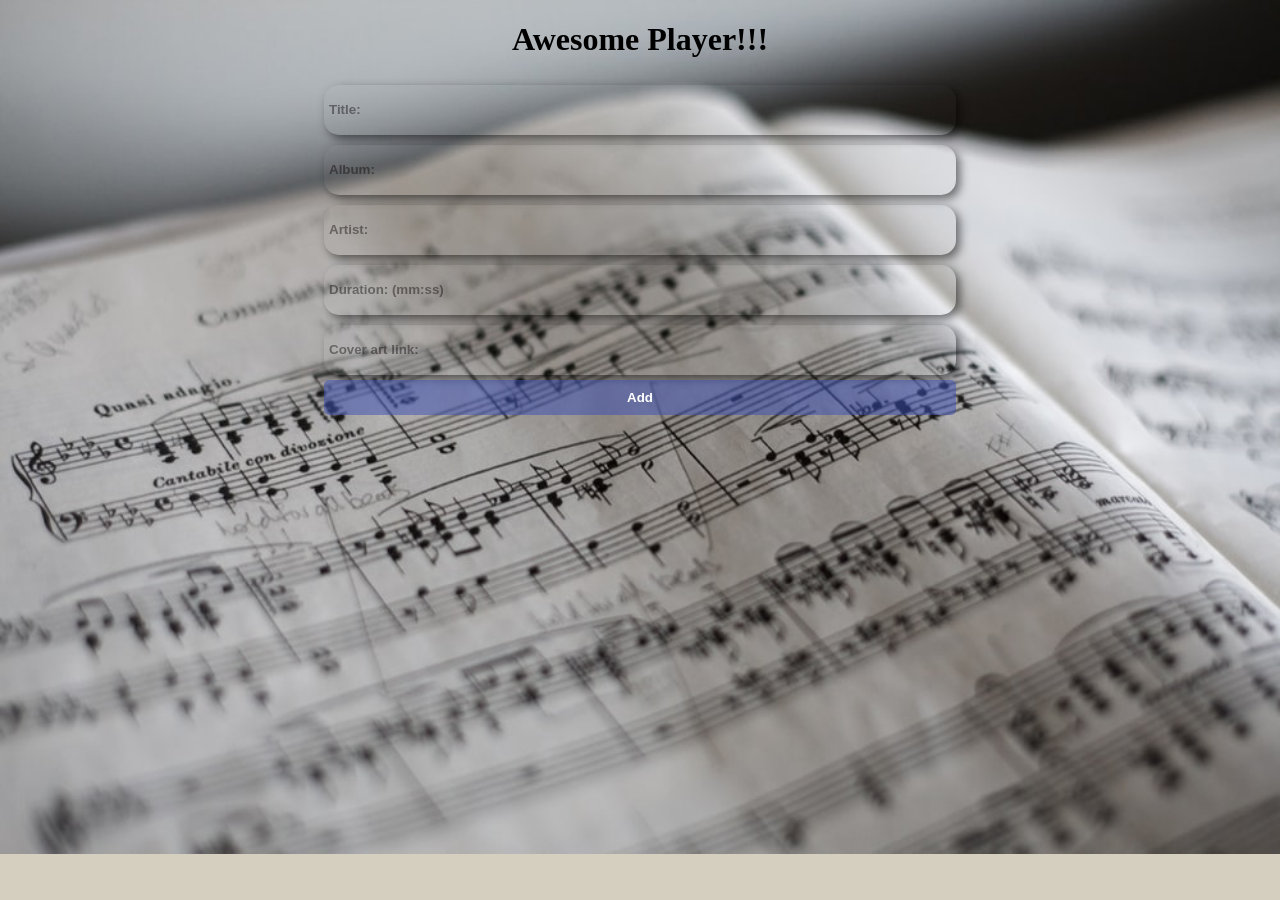
==== index.new.html @ c674fe34 "added class" ====
<!DOCTYPE html>
<html lang="en">
    <head>
        <meta charset="UTF-8" />
        <title>Awesome MP3 Player</title>
        <link rel="shortcut icon" type="image/x-icon" href="./images/icon.png" />
        <link rel="stylesheet" href="./style.css">
        <script src="./scripts/player.js"></script>
        <script src="./scripts/index.new.js" defer></script>
    </head>
    <body>
        <h1>Awesome Player!!!</h1>
        <div id="add-section">
            <h2>Add a new song</h2>
            <div id="inputs">
                <input class="input" id="title" placeholder="Title:">
                <input class="input" id="album" placeholder="Album:">
                <input class="input" id="artist" placeholder="Artist:">
                <input class="input" id="duration" placeholder="Duration: (mm:ss)">
                <input class="input" id="cover-art" placeholder="Cover art link:">
            </div>
            <button id="add-button">Add</button>
        </div>
        <div id="songs">
            <h2>Songs</h2>
            <div class="list">
                <!-- <div class="song">
                    <div class="left">
                        <img class="cover-art" src="./images/cover_art/jinjer_vortex.jpg">
                        <div class="song-details">
                            <span class="title">Vortex</span>
                            <span class="album">Wallflowers</span>
                            <span class="artist">Jinjer</span>
                        </div>
                    </div>
                    <div class="right">
                        <div class="song-duration">04:02</div>
                        <div class="song-actions">
                            <button class="play-button">Play</button>
                            <button class="remove-button">Remove</button>
                        </div>
                    </div>
                </div> -->
            </div>
        </div>
        <div id="playlists">
            <h2>Playlists</h2>
            <ul id="playListList" class="list">
                
            </ul>
        </div>
    </body>
</html>
---- style.css ----
*, *:before, *:after {
    box-sizing: border-box;
  }
body{
    text-align: center;
    font-size: 100%;
    background-image: url(./images/photo-1507838153414-b4b713384a76.jfif);
    background-repeat: no-repeat;
    background-size: cover;
    background-color: #d4cfbf;
    margin: 0,0,0,0;
    }

.album-art{
    border-radius: 50%;
    display: block;
    margin-left: auto;
    margin-right: auto;
    margin-bottom: 0;
    margin-top: 2%;
    width: 50%;
    border: 2px solid rgba(84, 87, 87, 0.329);
    padding: 2px;
    align-items: center;
    size: 5px;
}


.short-duration{
    color: greenyellow;
}
.duration{
    color: indianred;
}

span{
    margin-right: 0;
}
.text{
    -webkit-animation: moving 11s infinite;
    animation: moving 11s infinite;
}
@keyframes moving {
    from {transform: translateX(0%);}
    to {transform: translateX(110%);}
}
h2{
    display: none;
}
.song{
    position: relative;
    width: 390px;
    padding: 10px 40px;
    border: 1px transparent;
    border-radius: 15px;
    background: transparent 50%;
    overflow: hidden;
    align-self: center;
    margin-left: 34%;
  }
  #inputs{
    display: flex; 
    flex-direction: column;
    align-items:center;
    justify-content : space-around;

  }
  input{
    width: 50%;
    padding:5px;
    margin: 5px;
    border-radius:15px;
    border:0;
    box-shadow:4px 4px 10px rgba(0, 0, 0, 0.514);
    height:50px;
    background-color: transparent;
    color: rgb(20, 2, 70);
    
}
input:hover {
    background-color: #634d4d2f;
    border: 10px solid rgba(134, 129, 129, 0);
  }

::placeholder { /* Chrome, Firefox, Opera, Safari 10.1+ */
    color: rgba(8, 0, 0, 0.418);
    font-weight: bold;
  }
  #add-button {

    /* remove default behavior */
    appearance:none;
    -webkit-appearance:none;
  
    /* usual styles */
    padding:10px;
    border:none;
    background-color:#3f51b585;
    color:#fff;
    font-weight:600;
    border-radius:5px;
    width: 50%;
  
  }
  #add-button:hover{
    background-color:#3f51b5;

  }
  .now-playing{
    background-color: rgba(61, 199, 199, 0.315);
}
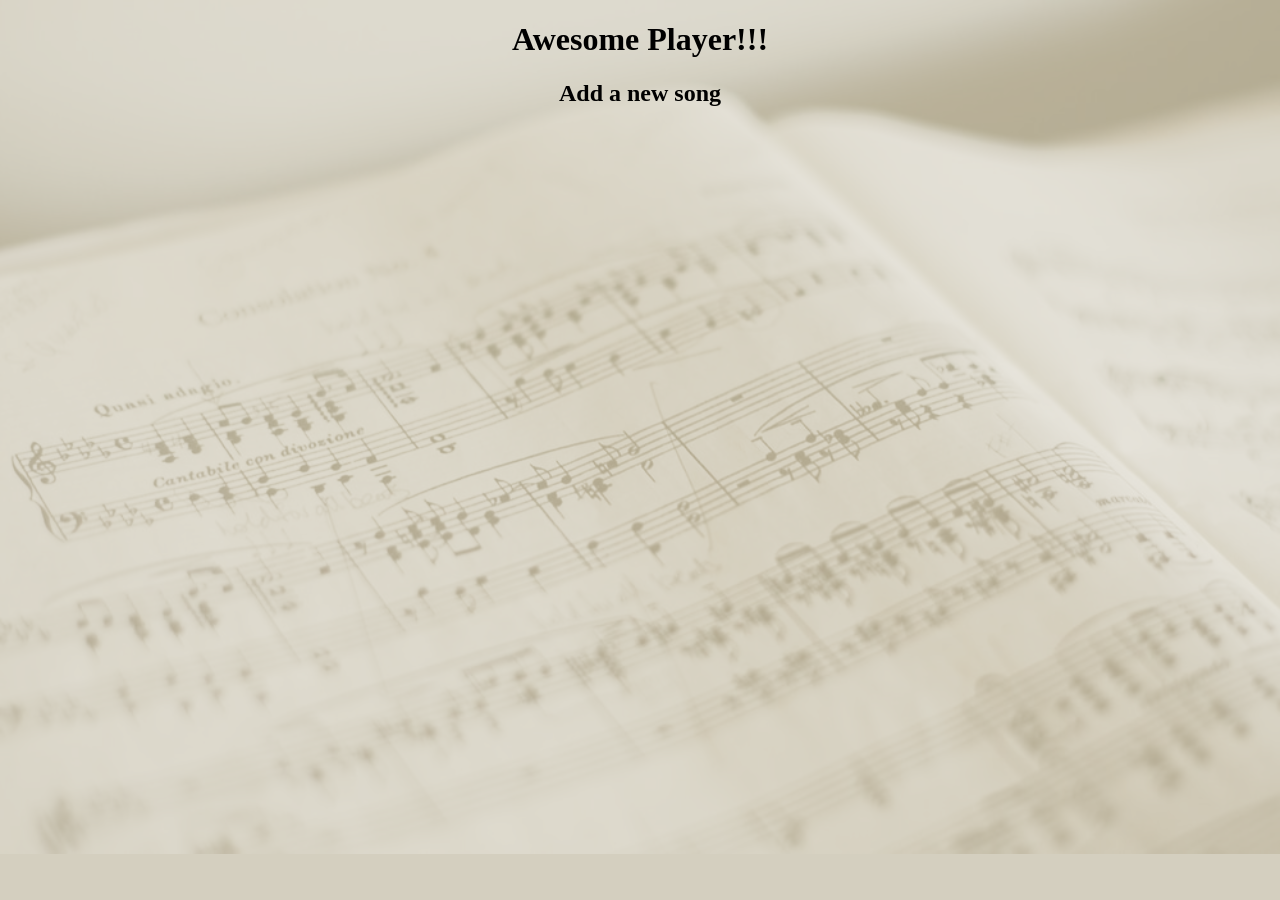
==== commit 6260c662: "first changes" ====
--- a/index.new.html
+++ b/index.new.html
@@ -11,43 +11,45 @@
     <body>
         <h1>Awesome Player!!!</h1>
         <div id="add-section">
-            <h2>Add a new song</h2>
-            <div id="inputs">
-                <input class="input" id="title" placeholder="Title:">
+            <h2 id="add-sec-headline">Add a new song</h2>
+            <div id="inputs" class="inputs">
+                <input class="input" id="title" placeholder="Title:" required>
                 <input class="input" id="album" placeholder="Album:">
                 <input class="input" id="artist" placeholder="Artist:">
-                <input class="input" id="duration" placeholder="Duration: (mm:ss)">
+                <input class="input" id="duration" placeholder="Duration: (mm:ss)" required>
                 <input class="input" id="cover-art" placeholder="Cover art link:">
             </div>
-            <button id="add-button">Add</button>
+            <button id="add-button" class="inputs add-section-buttons" >☑Add</button>
+            <button id="cancel-button" class="inputs add-section-buttons">Go Back⬅</button>
         </div>
-        <div id="songs">
-            <h2>Songs</h2>
-            <div class="list">
-                <!-- <div class="song">
-                    <div class="left">
-                        <img class="cover-art" src="./images/cover_art/jinjer_vortex.jpg">
-                        <div class="song-details">
-                            <span class="title">Vortex</span>
-                            <span class="album">Wallflowers</span>
-                            <span class="artist">Jinjer</span>
+        <div id=content-section class="content">
+            <div id="songs">
+                <h2>Songs</h2>
+                    <!-- <div class="song">
+                        <div class="left">
+                            <img class="cover-art" src="./images/cover_art/jinjer_vortex.jpg">
+                            <div class="song-details">
+                                <span class="title">Vortex</span>
+                                <span class="album">Wallflowers</span>
+                                <span class="artist">Jinjer</span>
+                            </div>
                         </div>
-                    </div>
-                    <div class="right">
-                        <div class="song-duration">04:02</div>
-                        <div class="song-actions">
-                            <button class="play-button">Play</button>
-                            <button class="remove-button">Remove</button>
+                        <div class="right">
+                            <div class="song-duration">04:02</div>
+                            <div class="song-actions">
+                                <button class="play-button">Play</button>
+                                <button class="remove-button">Remove</button>
+                            </div>
                         </div>
-                    </div>
-                </div> -->
+                    </div> -->
+                </div>
             </div>
-        </div>
-        <div id="playlists">
-            <h2>Playlists</h2>
-            <ul id="playListList" class="list">
-                
-            </ul>
+            <div id="playlists">
+                <h2>Playlists</h2>
+                <ul id="playListList" class="list">
+
+                </ul>
+            </div>
         </div>
     </body>
 </html>
--- a/style.css
+++ b/style.css
@@ -7,7 +7,8 @@
     font-size: 100%;
     background-image: url(./images/photo-1507838153414-b4b713384a76.jfif);
     background-repeat: no-repeat;
-    background-size: cover;
+    background-blend-mode:soft-light;
+    background-size:cover;
     background-color: #d4cfbf;
     margin: 0,0,0,0;
     }
@@ -57,56 +58,72 @@
     background: transparent 50%;
     overflow: hidden;
     align-self: center;
-    margin-left: 34%;
-  }
-  #inputs{
-    display: flex; 
-    flex-direction: column;
-    align-items:center;
-    justify-content : space-around;
+}
 
-  }
-  input{
-    width: 50%;
-    padding:5px;
-    margin: 5px;
-    border-radius:15px;
-    border:0;
-    box-shadow:4px 4px 10px rgba(0, 0, 0, 0.514);
-    height:50px;
-    background-color: transparent;
-    color: rgb(20, 2, 70);
-    
+input{
+  width: 50%;
+  padding:5px;
+  margin: 5px;
+  border-radius:15px;
+  border:0;
+  box-shadow:4px 4px 10px rgba(0, 0, 0, 0.514);
+  height:50px;
+  background-color:rgba(255, 228, 196, 0.493);
+  color: rgb(20, 2, 70);
+  
 }
 input:hover {
     background-color: #634d4d2f;
     border: 10px solid rgba(134, 129, 129, 0);
-  }
+}
+
+
 
 ::placeholder { /* Chrome, Firefox, Opera, Safari 10.1+ */
-    color: rgba(8, 0, 0, 0.418);
+    color: rgba(8, 0, 0, 0.562);
     font-weight: bold;
-  }
-  #add-button {
+}
+.add-section-buttons{
+  padding:10px;
+  border:none;
+  background-color:#3f51b585;
+  color:#fff;
+  font-weight:600;
+  border-radius:5px;
+  width: 50%;
+  align-items:center;
+  margin-left: 25%;
+  margin-bottom: 2px;
+}
+.add-section-buttons:hover{
+  background-color:#3f51b5;
+}
+#add-sec-headline{
+  display: block;
+}
+.inputs{
+  display: none;
+}
+.open{
+  display: flex;
+  flex-direction: column;
+  align-items:center;
+  justify-content : space-around;
+}
+.close{
+  display: none;
+}
 
-    /* remove default behavior */
-    appearance:none;
-    -webkit-appearance:none;
-  
-    /* usual styles */
-    padding:10px;
-    border:none;
-    background-color:#3f51b585;
-    color:#fff;
-    font-weight:600;
-    border-radius:5px;
-    width: 50%;
-  
-  }
-  #add-button:hover{
-    background-color:#3f51b5;
+#add-sec-headline:hover{
+  color: rgb(96, 240, 240);
+}
+#songs{
+  display: flex;
+  flex-flow: row wrap;
+  align-items:center;
 
-  }
-  .now-playing{
-    background-color: rgba(61, 199, 199, 0.315);
+  justify-content : space-around;
+}
+.now-playing{
+  background-color: rgba(61, 199, 199, 0.315);
 }
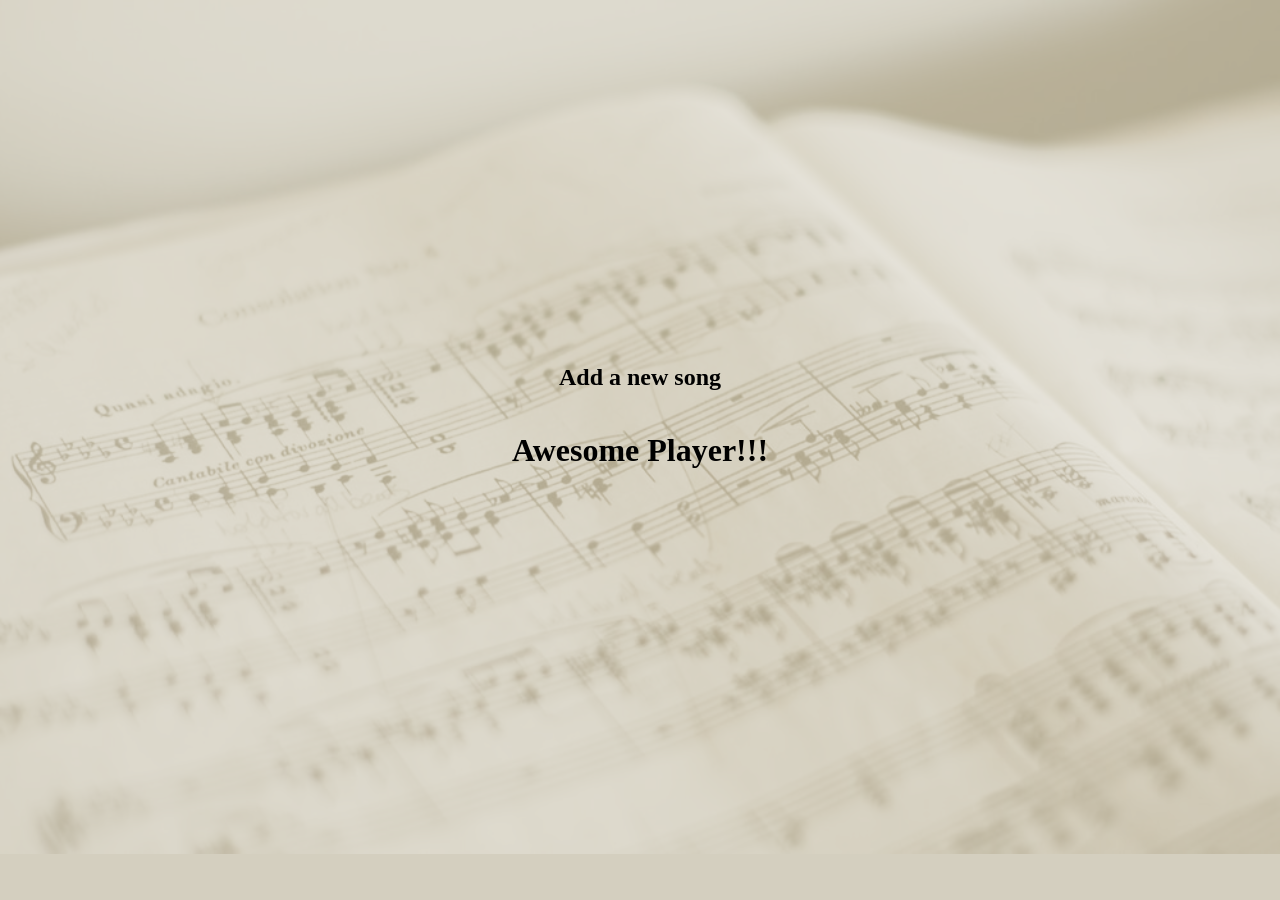
==== commit d9ef8977: "more styling" ====
--- a/index.new.html
+++ b/index.new.html
@@ -25,24 +25,7 @@
         <div id=content-section class="content">
             <div id="songs">
                 <h2>Songs</h2>
-                    <!-- <div class="song">
-                        <div class="left">
-                            <img class="cover-art" src="./images/cover_art/jinjer_vortex.jpg">
-                            <div class="song-details">
-                                <span class="title">Vortex</span>
-                                <span class="album">Wallflowers</span>
-                                <span class="artist">Jinjer</span>
-                            </div>
-                        </div>
-                        <div class="right">
-                            <div class="song-duration">04:02</div>
-                            <div class="song-actions">
-                                <button class="play-button">Play</button>
-                                <button class="remove-button">Remove</button>
-                            </div>
-                        </div>
-                    </div> -->
-                </div>
+                    
             </div>
             <div id="playlists">
                 <h2>Playlists</h2>
--- a/style.css
+++ b/style.css
@@ -3,15 +3,18 @@
     box-sizing: border-box;
   }
 body{
-    text-align: center;
-    font-size: 100%;
-    background-image: url(./images/photo-1507838153414-b4b713384a76.jfif);
-    background-repeat: no-repeat;
-    background-blend-mode:soft-light;
-    background-size:cover;
-    background-color: #d4cfbf;
-    margin: 0,0,0,0;
-    }
+  display: flex;
+  flex-direction: column-reverse;
+  align-items: center;
+  text-align: center;
+  font-size: 100%;
+  background-image: url(./images/photo-1507838153414-b4b713384a76.jfif);
+  background-repeat: no-repeat;
+  background-blend-mode:soft-light;
+  background-size:cover;
+  background-color: #d4cfbf;
+  margin-top: 5vw;
+  }
 
 .album-art{
     border-radius: 50%;
@@ -20,7 +23,7 @@
     margin-right: auto;
     margin-bottom: 0;
     margin-top: 2%;
-    width: 50%;
+    width: 100%;
     border: 2px solid rgba(84, 87, 87, 0.329);
     padding: 2px;
     align-items: center;
@@ -51,13 +54,14 @@
 }
 .song{
     position: relative;
-    width: 390px;
+    width: 300px;
     padding: 10px 40px;
     border: 1px transparent;
     border-radius: 15px;
     background: transparent 50%;
     overflow: hidden;
     align-self: center;
+    
 }
 
 input{
@@ -117,13 +121,98 @@
 #add-sec-headline:hover{
   color: rgb(96, 240, 240);
 }
+
 #songs{
+  height: 280px;
+  width: 300px;
+  border:transparent;
+  overflow:auto;
+  position:relative;
   display: flex;
   flex-flow: row wrap;
   align-items:center;
-
   justify-content : space-around;
 }
+
+.overlay {
+  position: absolute; 
+  bottom: 100%;
+  left: 0;
+  right: 0;
+  background-color: #008bba00;
+  overflow: hidden;
+  width: 80%;
+  height: 10%;
+  transition: .5s ease;
+  border-radius: 50%;
+  display: block;
+  margin-left: auto;
+  margin-right: auto;
+  margin-bottom: 0;
+  display: flex;
+  justify-content: center;
+  align-items: center;
+}
+
+.song:hover .overlay {
+  bottom: 0;
+  height: 100%;
+}
+
+.song-button{
+  overflow: hidden;
+  background-color: transparent;
+  border: none;
+  color: white;
+  padding:  70px;
+  text-align: center;
+  text-decoration: none;
+  display: inline-block;
+  font-size: 16px;
+}
+
 .now-playing{
   background-color: rgba(61, 199, 199, 0.315);
-}+  
+
+}
+
+::-webkit-scrollbar {
+  width: 12px;
+  height: 12px;
+  }
+  
+  ::-webkit-scrollbar-track {
+  border: transparent;
+  border-radius: 10px;
+  }
+  
+  ::-webkit-scrollbar-thumb {
+  background: transparent;  
+  border-radius: 10px;
+  }
+  
+  ::-webkit-scrollbar-thumb:hover {
+  background:transparent;  
+  }
+
+  ul {
+    list-style-type: none;
+    margin: 0;
+    padding: 0;
+  }
+
+  .playlist{
+    background-color: rgba(245, 245, 220, 0.377);
+    margin: 2%;
+    padding: 1.5%;
+    width: 100%;
+    display: flex;
+    flex-direction: row;
+    justify-content:space-between;
+    border-radius: 10%;
+    border-width: 2px;
+    border-color: blue;
+  }
+
+  
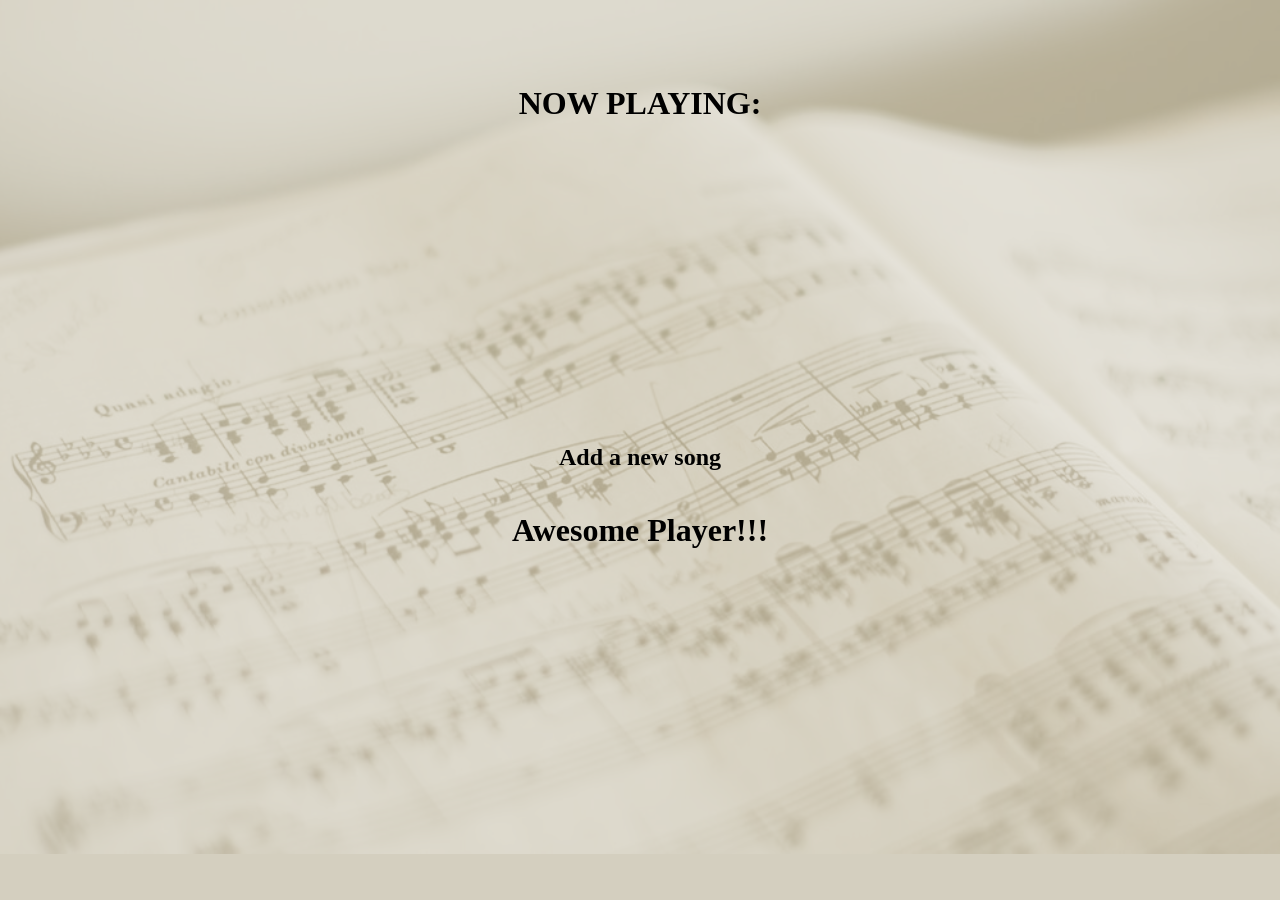
==== commit 25ebd365: "now-playing section not finished!!!" ====
--- a/index.new.html
+++ b/index.new.html
@@ -2,6 +2,7 @@
 <html lang="en">
     <head>
         <meta charset="UTF-8" />
+        <meta name="viewport" content="width=device-width,height=device-height, initial-scale=1">
         <title>Awesome MP3 Player</title>
         <link rel="shortcut icon" type="image/x-icon" href="./images/icon.png" />
         <link rel="stylesheet" href="./style.css">
@@ -34,5 +35,8 @@
                 </ul>
             </div>
         </div>
+        <div>
+            <h1 id="playing">NOW PLAYING:</h1>
+        </div>
     </body>
 </html>
--- a/style.css
+++ b/style.css
@@ -1,8 +1,9 @@
 
-*, *:before, *:after {
+/* *, *:before, *:after {
     box-sizing: border-box;
-  }
+  } */
 body{
+  
   display: flex;
   flex-direction: column-reverse;
   align-items: center;
@@ -65,7 +66,7 @@
 }
 
 input{
-  width: 50%;
+  width: 150%;
   padding:5px;
   margin: 5px;
   border-radius:15px;
@@ -171,11 +172,7 @@
   font-size: 16px;
 }
 
-.now-playing{
-  background-color: rgba(61, 199, 199, 0.315);
-  
-
-}
+
 
 ::-webkit-scrollbar {
   width: 12px;
@@ -215,4 +212,31 @@
     border-color: blue;
   }
 
-  +  .side-el{
+    width: 50%;
+    display: flex;
+    flex-direction: row;
+    justify-content: space-between;
+  }
+
+  .shuffle-button{
+    opacity: 50%;
+    background-color: transparent;
+    border-color: transparent;
+  }
+  
+
+  .hide {
+    display: none;
+  }
+  
+  .num-of-song:hover + .hide {
+    display: block;
+    color: rgba(6, 27, 117, 0.336);
+  }
+
+  .now-playing{
+    background-color: rgba(61, 199, 199, 0.315);
+    
+  
+  }
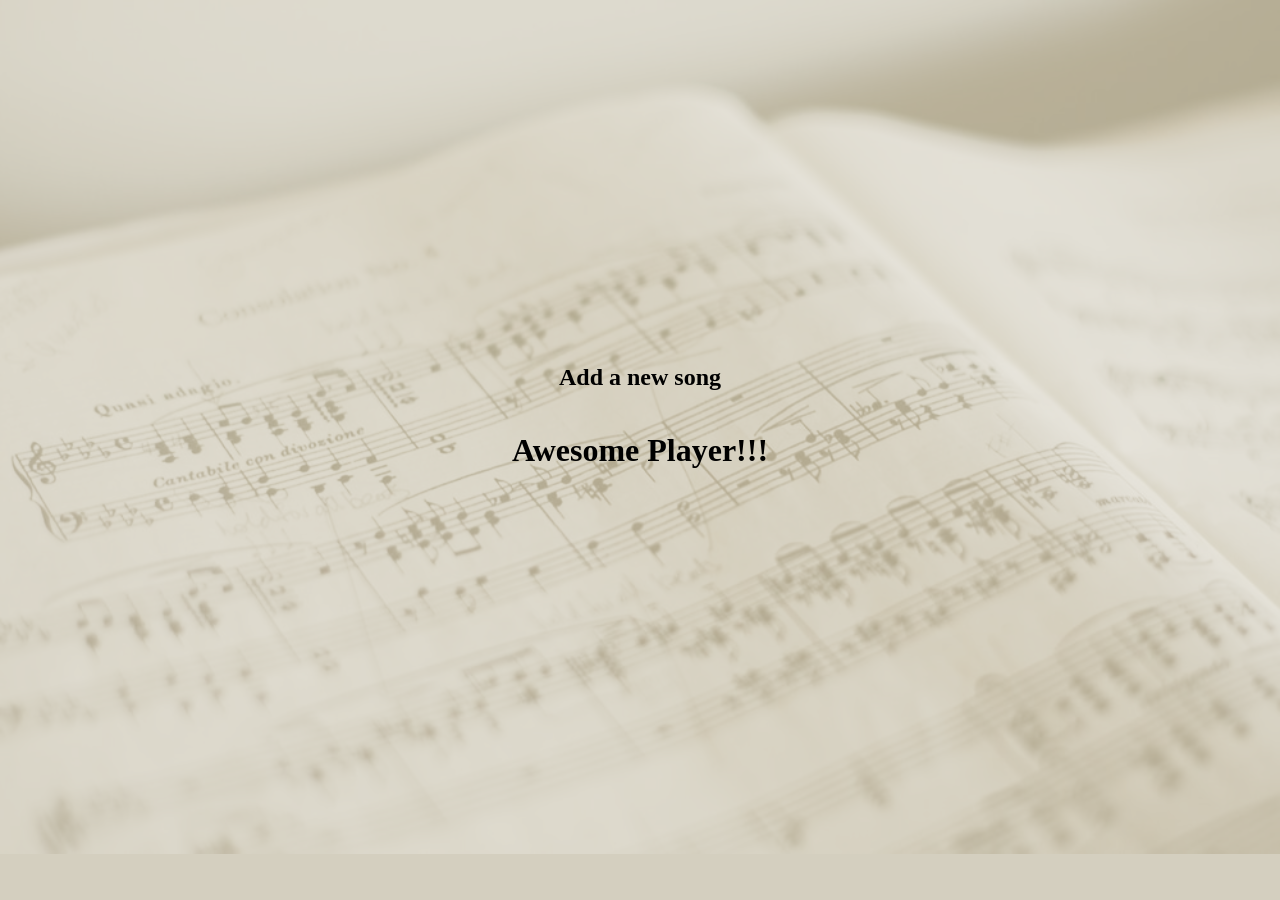
==== commit 8dad0827: "last improvment changed function name secToDur-" ====
--- a/index.new.html
+++ b/index.new.html
@@ -26,17 +26,17 @@
         <div id=content-section class="content">
             <div id="songs">
                 <h2>Songs</h2>
-                    
+                    <!--generated songs  -->
             </div>
             <div id="playlists">
                 <h2>Playlists</h2>
                 <ul id="playListList" class="list">
-
+                    <!-- generated playlists -->
                 </ul>
             </div>
         </div>
-        <div>
-            <h1 id="playing">NOW PLAYING:</h1>
+        <div id="playing-section">
+            <!-- generated now playing element -->
         </div>
     </body>
 </html>
--- a/style.css
+++ b/style.css
@@ -79,7 +79,6 @@
 }
 input:hover {
     background-color: #634d4d2f;
-    border: 10px solid rgba(134, 129, 129, 0);
 }
 
 
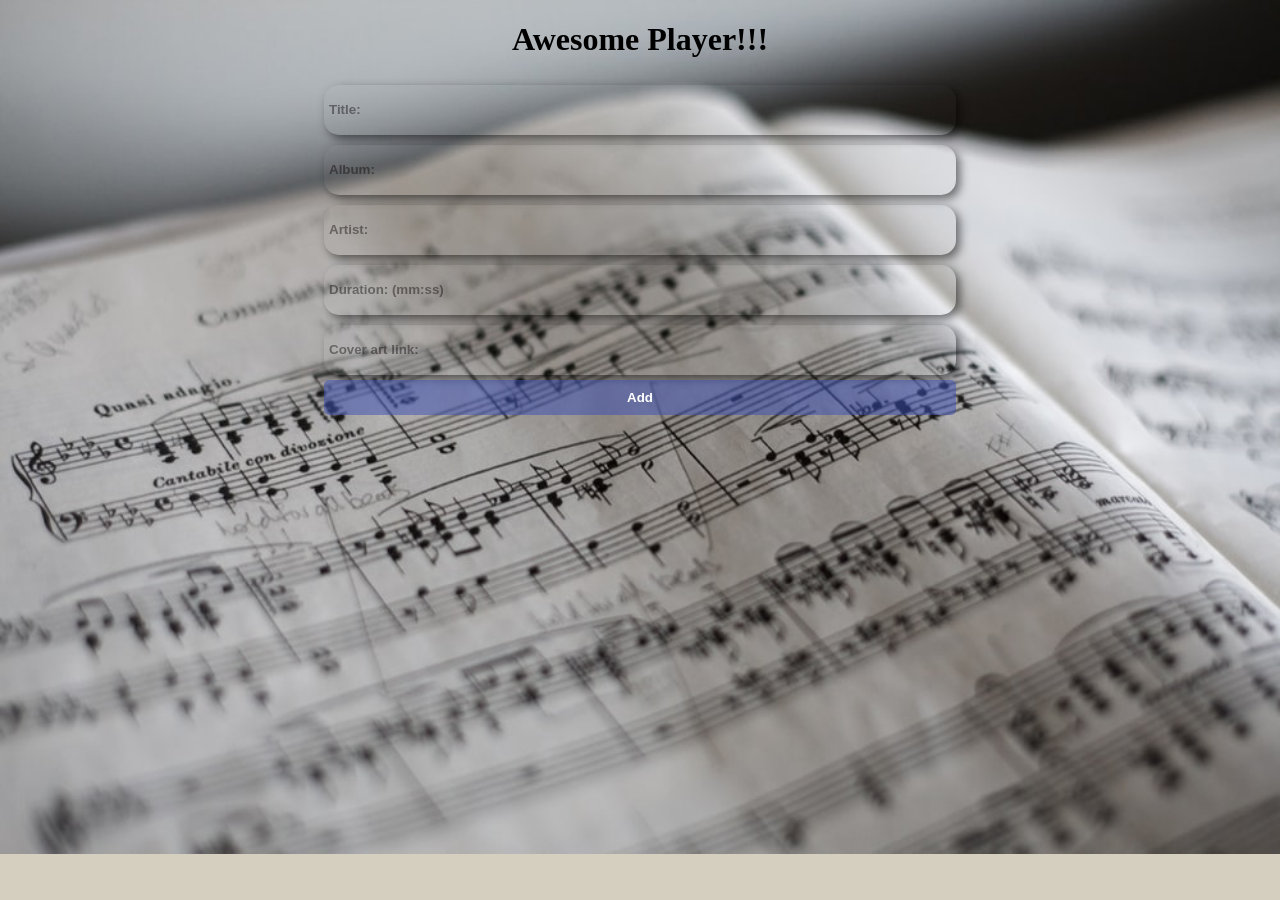
==== commit bbc51aac: "Merge 3a51700abf3319e07a302b422bdc0d27bcfc1eb8 into ef92542ca2f456bf4d956e6f71df314ac85c0978" ====
--- a/index.new.html
+++ b/index.new.html
@@ -2,7 +2,6 @@
 <html lang="en">
     <head>
         <meta charset="UTF-8" />
-        <meta name="viewport" content="width=device-width,height=device-height, initial-scale=1">
         <title>Awesome MP3 Player</title>
         <link rel="shortcut icon" type="image/x-icon" href="./images/icon.png" />
         <link rel="stylesheet" href="./style.css">
@@ -12,31 +11,43 @@
     <body>
         <h1>Awesome Player!!!</h1>
         <div id="add-section">
-            <h2 id="add-sec-headline">Add a new song</h2>
-            <div id="inputs" class="inputs">
-                <input class="input" id="title" placeholder="Title:" required>
+            <h2>Add a new song</h2>
+            <div id="inputs">
+                <input class="input" id="title" placeholder="Title:">
                 <input class="input" id="album" placeholder="Album:">
                 <input class="input" id="artist" placeholder="Artist:">
-                <input class="input" id="duration" placeholder="Duration: (mm:ss)" required>
+                <input class="input" id="duration" placeholder="Duration: (mm:ss)">
                 <input class="input" id="cover-art" placeholder="Cover art link:">
             </div>
-            <button id="add-button" class="inputs add-section-buttons" >☑Add</button>
-            <button id="cancel-button" class="inputs add-section-buttons">Go Back⬅</button>
+            <button id="add-button">Add</button>
         </div>
-        <div id=content-section class="content">
-            <div id="songs">
-                <h2>Songs</h2>
-                    <!--generated songs  -->
-            </div>
-            <div id="playlists">
-                <h2>Playlists</h2>
-                <ul id="playListList" class="list">
-                    <!-- generated playlists -->
-                </ul>
+        <div id="songs">
+            <h2>Songs</h2>
+            <div class="list">
+                <!-- <div class="song">
+                    <div class="left">
+                        <img class="cover-art" src="./images/cover_art/jinjer_vortex.jpg">
+                        <div class="song-details">
+                            <span class="title">Vortex</span>
+                            <span class="album">Wallflowers</span>
+                            <span class="artist">Jinjer</span>
+                        </div>
+                    </div>
+                    <div class="right">
+                        <div class="song-duration">04:02</div>
+                        <div class="song-actions">
+                            <button class="play-button">Play</button>
+                            <button class="remove-button">Remove</button>
+                        </div>
+                    </div>
+                </div> -->
             </div>
         </div>
-        <div id="playing-section">
-            <!-- generated now playing element -->
+        <div id="playlists">
+            <h2>Playlists</h2>
+            <ul id="playListList" class="list">
+                
+            </ul>
         </div>
     </body>
 </html>
--- a/style.css
+++ b/style.css
@@ -1,21 +1,16 @@
 
-/* *, *:before, *:after {
+*, *:before, *:after {
     box-sizing: border-box;
-  } */
+  }
 body{
-  
-  display: flex;
-  flex-direction: column-reverse;
-  align-items: center;
-  text-align: center;
-  font-size: 100%;
-  background-image: url(./images/photo-1507838153414-b4b713384a76.jfif);
-  background-repeat: no-repeat;
-  background-blend-mode:soft-light;
-  background-size:cover;
-  background-color: #d4cfbf;
-  margin-top: 5vw;
-  }
+    text-align: center;
+    font-size: 100%;
+    background-image: url(./images/photo-1507838153414-b4b713384a76.jfif);
+    background-repeat: no-repeat;
+    background-size: cover;
+    background-color: #d4cfbf;
+    margin: 0,0,0,0;
+    }
 
 .album-art{
     border-radius: 50%;
@@ -24,7 +19,7 @@
     margin-right: auto;
     margin-bottom: 0;
     margin-top: 2%;
-    width: 100%;
+    width: 50%;
     border: 2px solid rgba(84, 87, 87, 0.329);
     padding: 2px;
     align-items: center;
@@ -55,187 +50,63 @@
 }
 .song{
     position: relative;
-    width: 300px;
+    width: 390px;
     padding: 10px 40px;
     border: 1px transparent;
     border-radius: 15px;
     background: transparent 50%;
     overflow: hidden;
     align-self: center;
+    margin-left: 34%;
+  }
+  #inputs{
+    display: flex; 
+    flex-direction: column;
+    align-items:center;
+    justify-content : space-around;
+
+  }
+  input{
+    width: 50%;
+    padding:5px;
+    margin: 5px;
+    border-radius:15px;
+    border:0;
+    box-shadow:4px 4px 10px rgba(0, 0, 0, 0.514);
+    height:50px;
+    background-color: transparent;
+    color: rgb(20, 2, 70);
     
-}
-
-input{
-  width: 150%;
-  padding:5px;
-  margin: 5px;
-  border-radius:15px;
-  border:0;
-  box-shadow:4px 4px 10px rgba(0, 0, 0, 0.514);
-  height:50px;
-  background-color:rgba(255, 228, 196, 0.493);
-  color: rgb(20, 2, 70);
-  
 }
 input:hover {
     background-color: #634d4d2f;
-}
-
-
+    border: 10px solid rgba(134, 129, 129, 0);
+  }
 
 ::placeholder { /* Chrome, Firefox, Opera, Safari 10.1+ */
-    color: rgba(8, 0, 0, 0.562);
+    color: rgba(8, 0, 0, 0.418);
     font-weight: bold;
-}
-.add-section-buttons{
-  padding:10px;
-  border:none;
-  background-color:#3f51b585;
-  color:#fff;
-  font-weight:600;
-  border-radius:5px;
-  width: 50%;
-  align-items:center;
-  margin-left: 25%;
-  margin-bottom: 2px;
-}
-.add-section-buttons:hover{
-  background-color:#3f51b5;
-}
-#add-sec-headline{
-  display: block;
-}
-.inputs{
-  display: none;
-}
-.open{
-  display: flex;
-  flex-direction: column;
-  align-items:center;
-  justify-content : space-around;
-}
-.close{
-  display: none;
-}
+  }
+  #add-button {
 
-#add-sec-headline:hover{
-  color: rgb(96, 240, 240);
-}
+    /* remove default behavior */
+    appearance:none;
+    -webkit-appearance:none;
+  
+    /* usual styles */
+    padding:10px;
+    border:none;
+    background-color:#3f51b585;
+    color:#fff;
+    font-weight:600;
+    border-radius:5px;
+    width: 50%;
+  
+  }
+  #add-button:hover{
+    background-color:#3f51b5;
 
-#songs{
-  height: 280px;
-  width: 300px;
-  border:transparent;
-  overflow:auto;
-  position:relative;
-  display: flex;
-  flex-flow: row wrap;
-  align-items:center;
-  justify-content : space-around;
-}
-
-.overlay {
-  position: absolute; 
-  bottom: 100%;
-  left: 0;
-  right: 0;
-  background-color: #008bba00;
-  overflow: hidden;
-  width: 80%;
-  height: 10%;
-  transition: .5s ease;
-  border-radius: 50%;
-  display: block;
-  margin-left: auto;
-  margin-right: auto;
-  margin-bottom: 0;
-  display: flex;
-  justify-content: center;
-  align-items: center;
-}
-
-.song:hover .overlay {
-  bottom: 0;
-  height: 100%;
-}
-
-.song-button{
-  overflow: hidden;
-  background-color: transparent;
-  border: none;
-  color: white;
-  padding:  70px;
-  text-align: center;
-  text-decoration: none;
-  display: inline-block;
-  font-size: 16px;
-}
-
-
-
-::-webkit-scrollbar {
-  width: 12px;
-  height: 12px;
   }
-  
-  ::-webkit-scrollbar-track {
-  border: transparent;
-  border-radius: 10px;
-  }
-  
-  ::-webkit-scrollbar-thumb {
-  background: transparent;  
-  border-radius: 10px;
-  }
-  
-  ::-webkit-scrollbar-thumb:hover {
-  background:transparent;  
-  }
-
-  ul {
-    list-style-type: none;
-    margin: 0;
-    padding: 0;
-  }
-
-  .playlist{
-    background-color: rgba(245, 245, 220, 0.377);
-    margin: 2%;
-    padding: 1.5%;
-    width: 100%;
-    display: flex;
-    flex-direction: row;
-    justify-content:space-between;
-    border-radius: 10%;
-    border-width: 2px;
-    border-color: blue;
-  }
-
-  .side-el{
-    width: 50%;
-    display: flex;
-    flex-direction: row;
-    justify-content: space-between;
-  }
-
-  .shuffle-button{
-    opacity: 50%;
-    background-color: transparent;
-    border-color: transparent;
-  }
-  
-
-  .hide {
-    display: none;
-  }
-  
-  .num-of-song:hover + .hide {
-    display: block;
-    color: rgba(6, 27, 117, 0.336);
-  }
-
   .now-playing{
     background-color: rgba(61, 199, 199, 0.315);
-    
-  
-  }+}
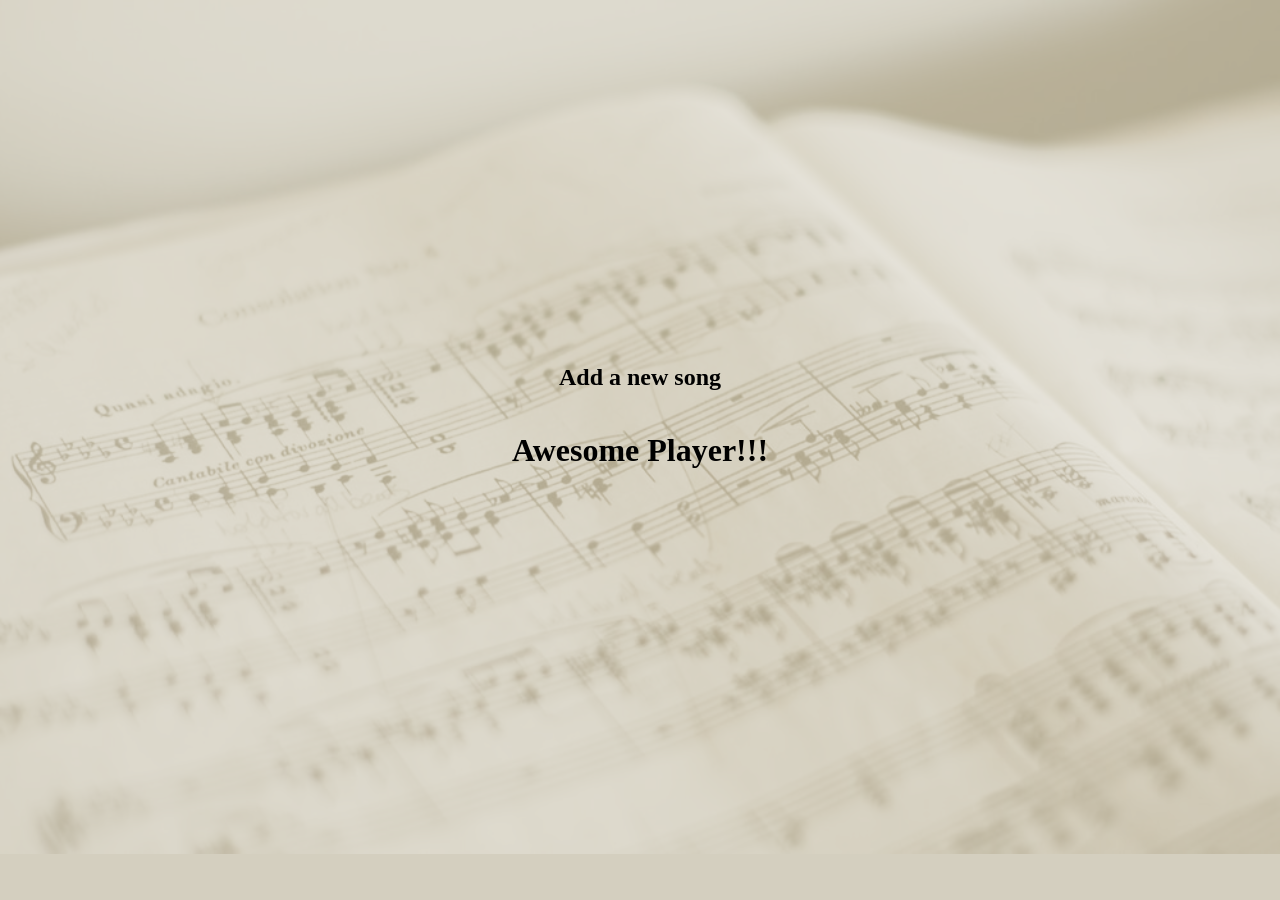
==== commit 98105090: "Merge 6b4aa2f7e3c2ee338592d43c977d7e90fe1a6ef0 into ef92542ca2f456bf4d956e6f71df314ac85c0978" ====
--- a/index.new.html
+++ b/index.new.html
@@ -2,6 +2,7 @@
 <html lang="en">
     <head>
         <meta charset="UTF-8" />
+        <meta name="viewport" content="width=device-width,height=device-height, initial-scale=1">
         <title>Awesome MP3 Player</title>
         <link rel="shortcut icon" type="image/x-icon" href="./images/icon.png" />
         <link rel="stylesheet" href="./style.css">
@@ -11,43 +12,31 @@
     <body>
         <h1>Awesome Player!!!</h1>
         <div id="add-section">
-            <h2>Add a new song</h2>
-            <div id="inputs">
-                <input class="input" id="title" placeholder="Title:">
+            <h2 id="add-sec-headline">Add a new song</h2>
+            <div id="inputs" class="inputs">
+                <input class="input" id="title" placeholder="Title:" required>
                 <input class="input" id="album" placeholder="Album:">
                 <input class="input" id="artist" placeholder="Artist:">
-                <input class="input" id="duration" placeholder="Duration: (mm:ss)">
+                <input class="input" id="duration" placeholder="Duration: (mm:ss)" required>
                 <input class="input" id="cover-art" placeholder="Cover art link:">
             </div>
-            <button id="add-button">Add</button>
+            <button id="add-button" class="inputs add-section-buttons" >☑Add</button>
+            <button id="cancel-button" class="inputs add-section-buttons">Go Back⬅</button>
         </div>
-        <div id="songs">
-            <h2>Songs</h2>
-            <div class="list">
-                <!-- <div class="song">
-                    <div class="left">
-                        <img class="cover-art" src="./images/cover_art/jinjer_vortex.jpg">
-                        <div class="song-details">
-                            <span class="title">Vortex</span>
-                            <span class="album">Wallflowers</span>
-                            <span class="artist">Jinjer</span>
-                        </div>
-                    </div>
-                    <div class="right">
-                        <div class="song-duration">04:02</div>
-                        <div class="song-actions">
-                            <button class="play-button">Play</button>
-                            <button class="remove-button">Remove</button>
-                        </div>
-                    </div>
-                </div> -->
+        <div id=content-section class="content">
+            <div id="songs">
+                <h2>Songs</h2>
+                    <!--generated songs  -->
+            </div>
+            <div id="playlists">
+                <h2>Playlists</h2>
+                <ul id="playListList" class="list">
+                    <!-- generated playlists -->
+                </ul>
             </div>
         </div>
-        <div id="playlists">
-            <h2>Playlists</h2>
-            <ul id="playListList" class="list">
-                
-            </ul>
+        <div id="playing-section">
+            <!-- generated now playing element -->
         </div>
     </body>
 </html>
--- a/style.css
+++ b/style.css
@@ -1,112 +1,222 @@
 
-*, *:before, *:after {
-    box-sizing: border-box;
-  }
 body{
-    text-align: center;
-    font-size: 100%;
-    background-image: url(./images/photo-1507838153414-b4b713384a76.jfif);
-    background-repeat: no-repeat;
-    background-size: cover;
-    background-color: #d4cfbf;
-    margin: 0,0,0,0;
-    }
+  text-align: center;
+  display: flex;
+  flex-direction: column-reverse;
+  align-items: center;
+  font-size: 100%;
+  background-image: url(./images/photo-1507838153414-b4b713384a76.jfif);
+  background-repeat: no-repeat;
+  background-blend-mode:soft-light;
+  background-size:cover;
+  background-color: #d4cfbf;
+  margin-top: 5vw;
+}
+
+h2{
+  display: none;
+}
+/* content section: */
+  /* songs */
+.song{
+  position: relative;
+  width: 300px;
+  padding: 10px 40px;
+  overflow: hidden;
+  align-self: center;
+    
+}
 
 .album-art{
-    border-radius: 50%;
-    display: block;
-    margin-left: auto;
-    margin-right: auto;
-    margin-bottom: 0;
-    margin-top: 2%;
-    width: 50%;
-    border: 2px solid rgba(84, 87, 87, 0.329);
-    padding: 2px;
-    align-items: center;
-    size: 5px;
-}
-
-
-.short-duration{
-    color: greenyellow;
-}
+  border-radius: 50%;
+  display: block;
+  margin-left: auto;
+  margin-right: auto;
+  margin-bottom: 0;
+  margin-top: 2%;
+  width: 100%;
+  border: 2px solid rgba(84, 87, 87, 0.329);
+  padding: 2px;
+  align-items: center;
+  size: 5px;
+}
+
 .duration{
-    color: indianred;
-}
-
-span{
-    margin-right: 0;
-}
+    color: rgb(88, 2, 2);
+}
+
 .text{
-    -webkit-animation: moving 11s infinite;
-    animation: moving 11s infinite;
+  width:150% ;
+  height: 5%;
+  display: flex;
+  flex-direction: row;
+  flex-wrap: nowrap;
+  white-space: nowrap;
+  justify-content: space-evenly;
+  animation: moving 4s infinite;
 }
 @keyframes moving {
-    from {transform: translateX(0%);}
-    to {transform: translateX(110%);}
-}
-h2{
-    display: none;
-}
-.song{
-    position: relative;
-    width: 390px;
-    padding: 10px 40px;
-    border: 1px transparent;
-    border-radius: 15px;
-    background: transparent 50%;
-    overflow: hidden;
-    align-self: center;
-    margin-left: 34%;
-  }
-  #inputs{
-    display: flex; 
-    flex-direction: column;
-    align-items:center;
-    justify-content : space-around;
-
-  }
-  input{
-    width: 50%;
-    padding:5px;
-    margin: 5px;
-    border-radius:15px;
-    border:0;
-    box-shadow:4px 4px 10px rgba(0, 0, 0, 0.514);
-    height:50px;
-    background-color: transparent;
-    color: rgb(20, 2, 70);
-    
+    from {transform: translateX(-110%);}
+    to {transform: translateX(100%);}
+}
+
+
+#songs{
+  height: 280px;
+  width: 300px;
+  border:transparent;
+  overflow:auto;
+  position:relative;
+  display: flex;
+  flex-flow: row wrap;
+  align-items:center;
+  justify-content : space-around;
+}
+
+.overlay {
+  position: absolute; 
+  bottom: 100%;
+  left: 0;
+  right: 0;
+  background-color: #008bba00;
+  overflow: hidden;
+  width: 80%;
+  height: 10%;
+  transition: .5s ease;
+  border-radius: 50%;
+  display: block;
+  margin-left: auto;
+  margin-right: auto;
+  margin-bottom: 0;
+  display: flex;
+  justify-content: center;
+  align-items: center;
+}
+
+.song:hover .overlay {
+  bottom: 0;
+  height: 100%;
+}
+
+.song-button{
+  overflow: hidden;
+  background-color: transparent;
+  border: none;
+  color: white;
+  padding:  70px;
+  text-align: center;
+  text-decoration: none;
+  display: inline-block;
+  font-size: 16px;
+}
+
+::-webkit-scrollbar {
+  width: 0px;
+  height: 0px;
+}
+
+.now-playing{
+  background-color: rgba(61, 199, 199, 0.315);
+}
+/* /* playlists */
+ul {
+  list-style-type: none;
+  margin: 0;
+  padding: 0;
+}
+.playlist{
+  background-color: rgba(245, 245, 220, 0.377);
+  margin: 2%;
+  padding: 1.5%;
+  width: 100%;
+  display: flex;
+  flex-direction: row;
+  justify-content:space-between;
+  border-radius: 10%;
+  border-width: 2px;
+  border-color: blue;
+}
+.side-el{
+  width: 50%;
+  display: flex;
+  flex-direction: row;
+  justify-content: space-between;
+}
+.shuffle-button{
+  opacity: 50%;
+  background-color: transparent;
+  border-color: transparent;
+}
+
+.hide {
+  display: none;
+}
+
+.num-of-song:hover + .hide {
+  display: block;
+  color: rgba(6, 27, 117, 0.336);
+}
+  
+/* add section-display */
+.inputs{
+  display: none;
+}
+.open{
+  display: flex;
+  flex-direction: column;
+  align-items:center;
+  justify-content : space-around;
+}
+.close{
+  display: none;
+}
+
+#add-sec-headline:hover{
+  color: rgb(96, 240, 240);
+}
+
+input{
+  width: 150%;
+  padding:5px;
+  margin: 5px;
+  border-radius:15px;
+  border:0;
+  box-shadow:4px 4px 10px rgba(0, 0, 0, 0.514);
+  height:50px;
+  background-color:rgba(255, 228, 196, 0.493);
+  color: rgb(20, 2, 70);
+  
 }
 input:hover {
     background-color: #634d4d2f;
-    border: 10px solid rgba(134, 129, 129, 0);
-  }
-
-::placeholder { /* Chrome, Firefox, Opera, Safari 10.1+ */
-    color: rgba(8, 0, 0, 0.418);
+}
+
+::placeholder { 
+    color: rgba(8, 0, 0, 0.562);
     font-weight: bold;
-  }
-  #add-button {
-
-    /* remove default behavior */
-    appearance:none;
-    -webkit-appearance:none;
-  
-    /* usual styles */
-    padding:10px;
-    border:none;
-    background-color:#3f51b585;
-    color:#fff;
-    font-weight:600;
-    border-radius:5px;
-    width: 50%;
-  
-  }
-  #add-button:hover{
-    background-color:#3f51b5;
-
-  }
-  .now-playing{
-    background-color: rgba(61, 199, 199, 0.315);
-}+}
+
+.add-section-buttons{
+  padding:10px;
+  border:none;
+  background-color:#3f51b585;
+  color:#fff;
+  font-weight:600;
+  border-radius:5px;
+  width: 50%;
+  align-items:center;
+  margin-left: 25%;
+  margin-bottom: 2px;
+}
+
+.add-section-buttons:hover{
+  background-color:#3f51b5;
+}
+
+#add-sec-headline{
+  display: block;
+}
+
+
+
+
